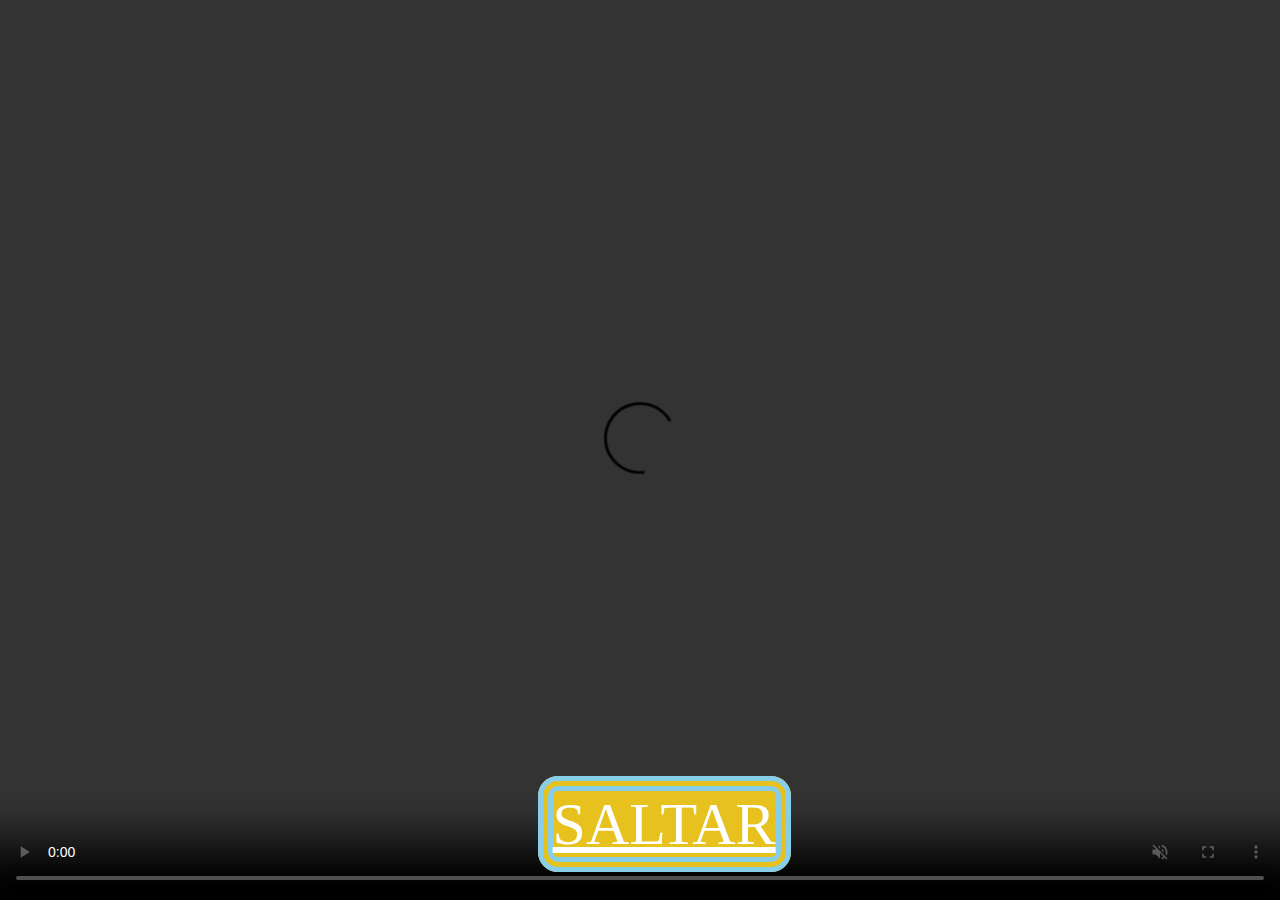
==== dragonBall-main/dragonBall-main/DRAGON BALL/Proyecto_lenguaje/index.html @ 6cce354a "primer commit" ====
<!DOCTYPE html>
<html lang="es">
<head>
    <meta charset="UTF-8">
    <meta http-equiv="X-UA-Compatible" content="IE=edge">
    <meta name="viewport" content="width=device-width, initial-scale=1.0">
    <title>Intro</title>
    <link rel="stylesheet" href="inicio1.css">
</head>
<body>

    <div video="center"></div>
    <video src="video/dbz.mp4" sound controls autoplay muted>
    </video>
<div class="boton"><a href="inicio2.html">SALTAR</a></div>
<script src="inicio1.js"></script>
</body>
</html>
---- dragonBall-main/dragonBall-main/DRAGON BALL/Proyecto_lenguaje/inicio1.css ----
div{
    background-repeat: no-repeat;
    background-size: cover ;   
    background-position: center center center;
    background-position: fixed;
    margin: 0%;
    padding: 0%;
}
video{
    position: absolute;
    top: 0;
    left: 0;
    width: 100%;
    height: 100%;
    object-fit: cover;

}
a{
    background-color: rgb(231, 194, 31);
    border: 15px double skyblue;
    border-radius: 20px;
    font-family: 'Times New Roman', Times, serif;
    text-align: center;
    color: white;
    font-size: 60px

;
}
/* .boton{
    width: 400px;
    height: 200px;
    bottom: 10px;
    left: 87%;
    position: fixed;
} */

/* Boton centrado */
.boton{
    width: 400px;
    height: 100px;
    bottom: 10px;
    left: 42%;
    position: fixed;
}
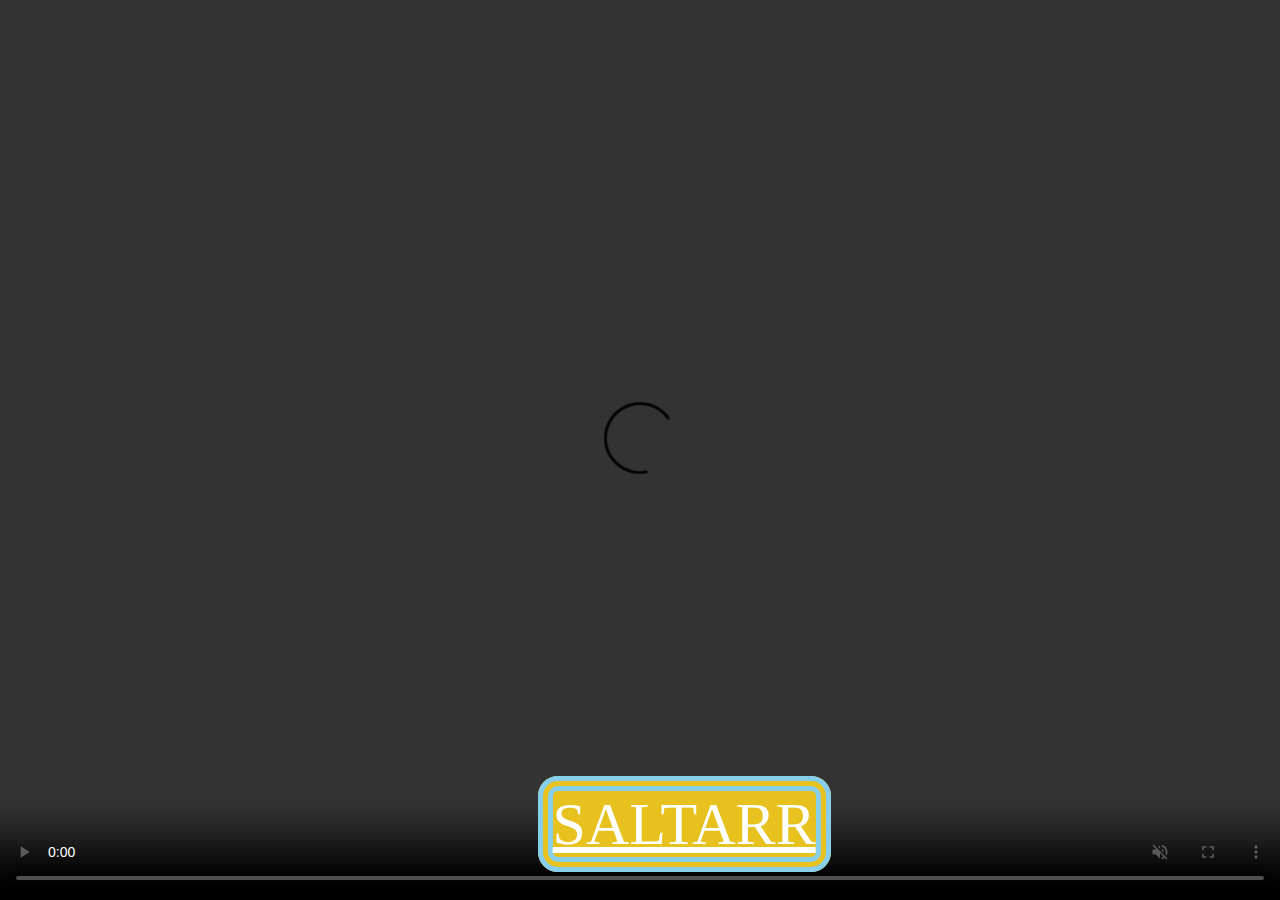
==== commit be8dee06: "se agrega en index" ====
--- a/dragonBall-main/dragonBall-main/DRAGON BALL/Proyecto_lenguaje/index.html
+++ b/dragonBall-main/dragonBall-main/DRAGON BALL/Proyecto_lenguaje/index.html
@@ -12,7 +12,7 @@
     <div video="center"></div>
     <video src="video/dbz.mp4" sound controls autoplay muted>
     </video>
-<div class="boton"><a href="inicio2.html">SALTAR</a></div>
+<div class="boton"><a href="inicio2.html">SALTARR</a></div>
 <script src="inicio1.js"></script>
 </body>
 </html>
